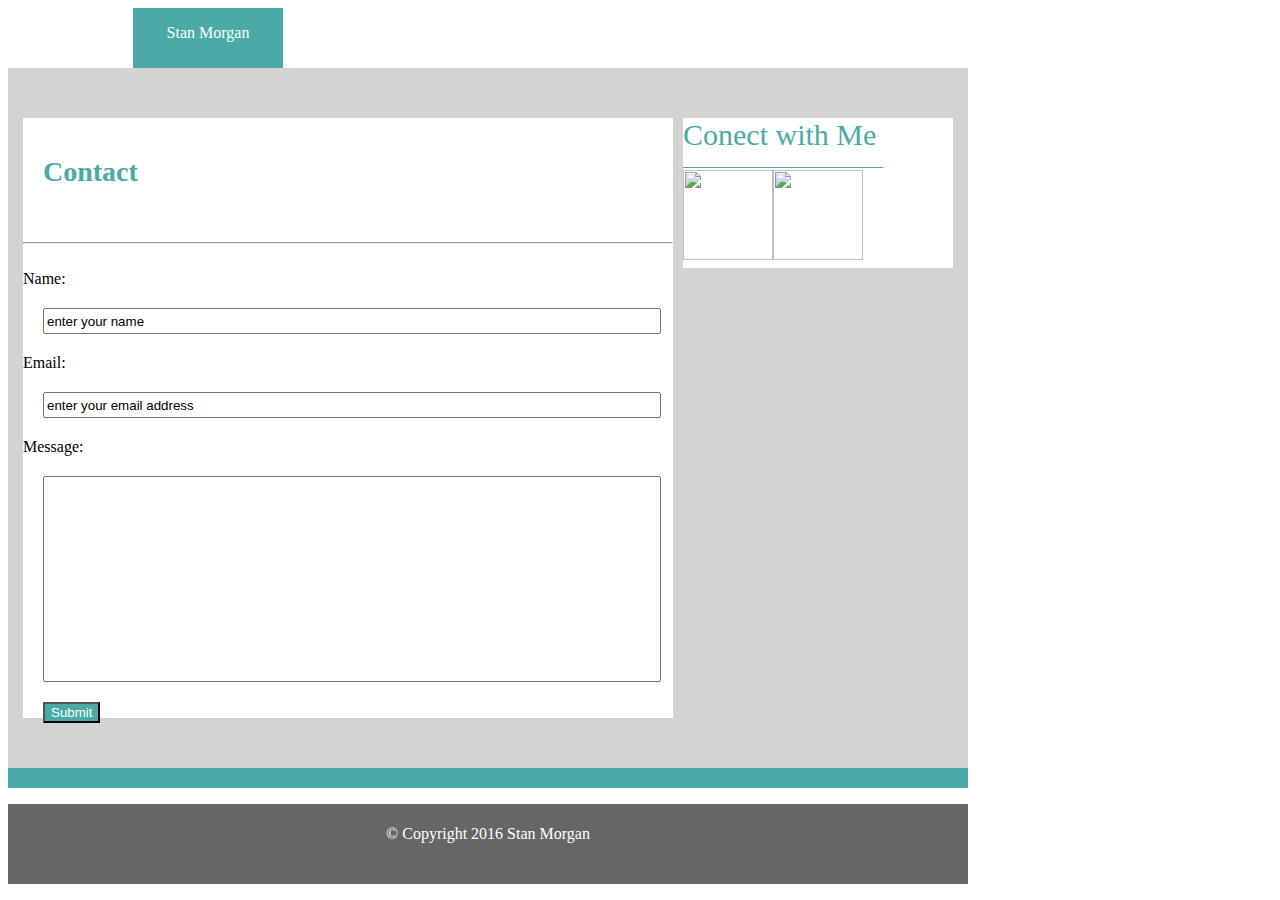
==== contact2.html @ 52e7b2e5 "initial commit" ====
<!DOCTYPE html>
<html>
<head>
	<title>Contact Info</title>
	<link rel="stylesheet" type="text/css" href="Assets/css/style.css">
</head>
<body>
      <div class="name">
     	  Stan Morgan
     </div>

      <div class="outer">
      	  
        <form>
             <p class="formname">Contact</p><br>
             <hr><br>
             Name: <br>
             <input class="nameinfo" type="text" name="name" value="enter your name"><br>
             Email:<br>
             <input class="nameinfo" type="text" name="email" value="enter your email address"><br>
             Message:<br>
             <input class="message" type="text" name="Message"><br>
             <input class="button" type="submit" value="Submit">

       </form>
      	  

          <div class="aside">
              <span class="s1">Conect with Me</span>
                <br>
              <span class="s2">_________________________</span>
              <img  src="https://assets-cdn.github.com/images/modules/logos_page/GitHub-Mark.png" height="90" width="90" align="center">
              <img src="https://pbs.twimg.com/profile_images/614583061448036352/CBpFkPaz.png" height="90" width="90" >
     	  	  
     	  	 </div>
     	  	
      </div>
         <footer>
    	       <p> &copy; Copyright 2016 Stan Morgan</p>
         </footer>
</body>
</html>
---- Assets/css/style.css ----
.name{
	color: white;
    background:  #4aaaa5;
    width: 150px;
    height: 60px;
    margin-left: 125px;
    text-align: center;
    line-height: 50px;
}

.contact{
	color: #4aaaa5;
    background:  #4aaaa5;
    width: 50px;
    height: 60px;
    float: left;
    text-align: center;
    line-height: 50px;
}

.wrapper{
     background: #d3d3d3;
     width:  960px;
     height: 550px;
     position: relative;
     border-bottom-style: solid;
     border-bottom-color: #4aaaa5;
     border-bottom-width: 20px;
}

.content{
	
	width: 650px;
	height: 450px;
	background: white;
	top: 40px;
	left: 20px;
	position: absolute;
}

img{
	float: left;
	border: 20px;
}

.s1{
	font-size: 30px;
	color: #4aaaa5;
}

.s2{
	color: #4aaaa5;
}

.connect{
	width: 270px;
	height:150px;
	position: absolute;
	background: white;
	top:40px;
	right: 10px;
}

footer{
	height: 80px;
	width: 960px;
	text-align: center;
	background: #666666;
	line-height: 60px;
	color: white;

}

.outer{
	 background: #d3d3d3;
     width:  960px;
     height: 700px;
     position: relative;
     border-bottom-style: solid;
     border-bottom-color: #4aaaa5;
     border-bottom-width: 20px;
}

form{
	width: 650px;
	height: 600px;
	background: white;
	position: absolute;
	top: 50px;
	left: 15px;

}

.aside{
	width: 270px;
	height:150px;
	position: absolute;
	background: white;
	top:50px;
	right: 15px;
}

.s3{
	font-size: 22px;
	right: 50px;

}

.s4{
	color: #4aaaa5;
	right: 50px;
}

.enterinfo{
	height: 30px;
	width: 550px;
	background: white;
	border-style: solid;
	border-color:  #4aaaa5;
	border-width: 1px;
	position: absolute;
	left: 50px;
}

.entermessage{
	height: 200px;
	width: 550px;
	background: white;
	border-style: solid;
	border-color:  #4aaaa5;
	border-width: 1px;
	position: absolute;
	left: 50px;
}

.submit{
	height: 30px;
	width: 70px;
	background: #4aaaa5;
	color: white;
	font-size: 22px;
    position: absolute;
	left: 50px;
	bottom: 50px;
}

.formname{
	font-size: 28px;
	color: #4aaaa5;
	padding-top: 10px;
	font-weight: bold;
	margin-left: 20px;
}

.nameinfo{
	margin-top: 20px;
	margin-bottom: 20px;
	margin-left: 20px;
	height: 20px;
	width: 610px;
}

.message{
	margin-top: 20px;
	margin-bottom: 20px;
	margin-left: 20px;
	height: 200px;
	width: 610px;
}

.button{
	margin-left: 20px;
	color: white;
	background: #4aaaa5;
	margin-bottom: 5px;
}
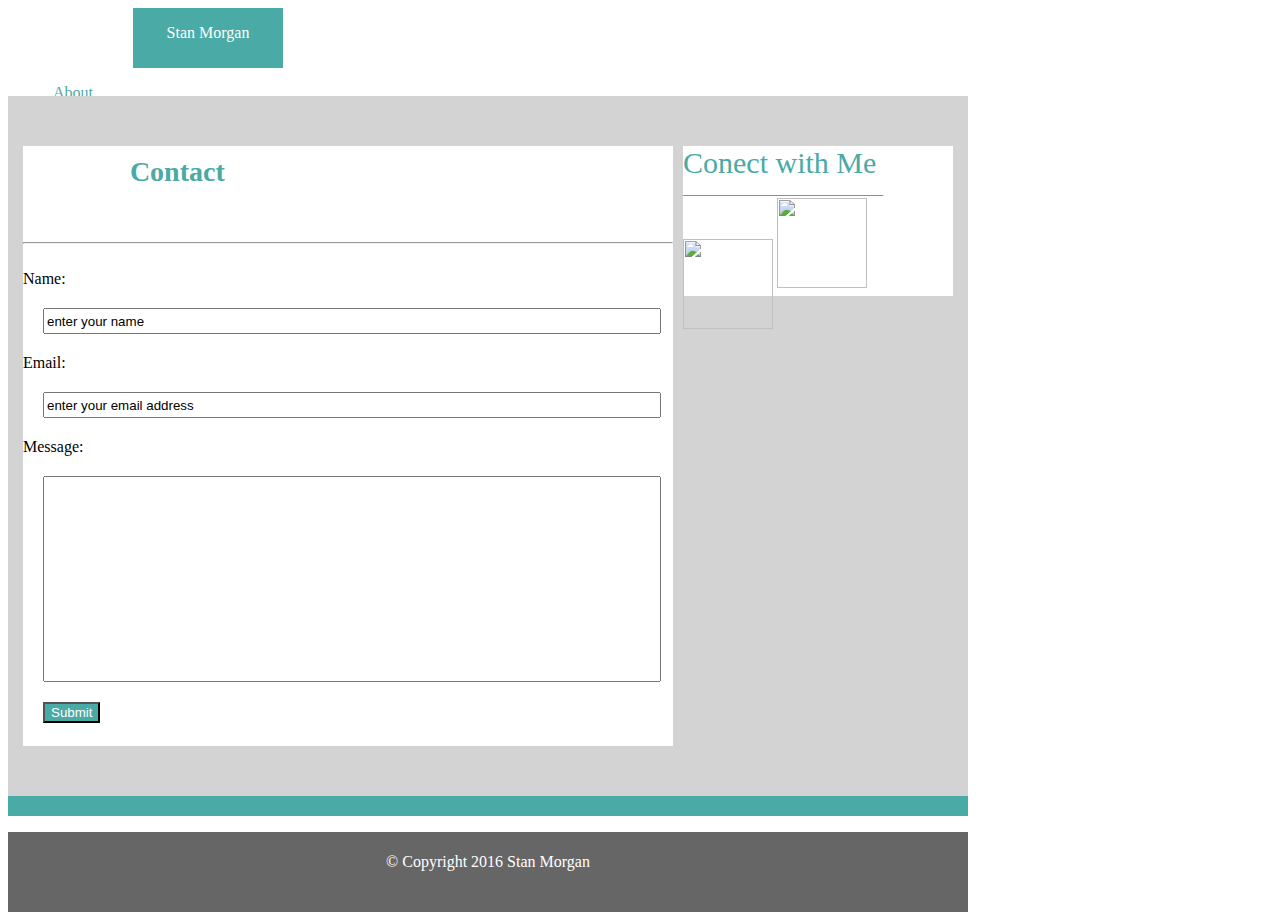
==== commit dea62299: "turn in" ====
--- a/contact2.html
+++ b/contact2.html
@@ -8,6 +8,15 @@
       <div class="name">
      	  Stan Morgan
      </div>
+
+     
+         <ul>
+             <li>About</li>
+             <li>Portfolio</li>
+             <li>Contact</li>
+         </ul>  
+  
+     
 
       <div class="outer">
       	  
--- a/Assets/css/style.css
+++ b/Assets/css/style.css
@@ -35,14 +35,18 @@
 	background: white;
 	top: 40px;
 	left: 20px;
-	position: absolute;
-}
-
-img{
+	position: relative;
+}
+
+.pictute{
 	float: left;
 	border: 20px;
 }
-
+ 
+ .bio{
+ 	
+ 	position: relative;
+ }
 .s1{
 	font-size: 30px;
 	color: #4aaaa5;
@@ -85,10 +89,22 @@
 	width: 650px;
 	height: 600px;
 	background: white;
-	position: absolute;
+	position: relative;
 	top: 50px;
 	left: 15px;
 
+}
+
+ul{
+	list-style: none;
+	float: left;
+}
+
+li{
+	font-size: :18px;
+	color: #4aaaa5;
+	margin-left: 5px;
+	margin-right: 5px;
 }
 
 .aside{
@@ -118,7 +134,7 @@
 	border-style: solid;
 	border-color:  #4aaaa5;
 	border-width: 1px;
-	position: absolute;
+	position: relative;
 	left: 50px;
 }
 
@@ -129,7 +145,7 @@
 	border-style: solid;
 	border-color:  #4aaaa5;
 	border-width: 1px;
-	position: absolute;
+	position: relative;
 	left: 50px;
 }
 
@@ -139,7 +155,7 @@
 	background: #4aaaa5;
 	color: white;
 	font-size: 22px;
-    position: absolute;
+    position: relative;
 	left: 50px;
 	bottom: 50px;
 }
@@ -175,3 +191,383 @@
 	margin-bottom: 5px;
 }
 
+.container{
+     background: #d3d3d3;
+     width:  960px;
+     height: 550px;
+     position: relative;
+     border-bottom-style: solid;
+     border-bottom-color: #4aaaa5;
+     border-bottom-width: 20px;
+}
+
+.inner{
+
+}
+
+
+
+/*  beginning of media queries */
+@media screen and (max-width: 980px){
+
+	.wrapper{
+		width:  100%;
+		height: 750px;
+	}
+
+	.content{
+		width:40%;
+		float: left;
+        display: block;
+        margin-left: 10%;
+        height: 650px;
+        position: relative;
+
+	}
+
+	.connect{
+		width:25%;
+		float: left;
+        display: block;
+        margin-right: 10%;
+
+	}
+
+	.picture{
+		width: 80%;
+		margin: 10%;
+
+	}
+
+	.outer{
+	 background: #d3d3d3;
+     width:  100%;
+     height: 700px;
+     position: relative;
+     border-bottom-style: solid;
+     border-bottom-color: #4aaaa5;
+     border-bottom-width: 20px;
+   }
+
+   form{
+	width: 40%;
+	height: 600px;
+	background: white;
+	position: relative;
+	top: 50px;
+	left: 15px;
+
+   }
+
+   .formname{
+	font-size: 28px;
+	color: #4aaaa5;
+	padding-top: 10px;
+	font-weight: bold;
+	margin-left: 20px;
+}
+
+.nameinfo{
+	margin-top: 20px;
+	margin-bottom: 20px;
+	margin-left: 20px;
+	height: 20px;
+	width: 90%;
+	margin-left: 5%;
+	margin-right: 5%;
+}
+
+.message{
+	margin-top: 20px;
+	margin-bottom: 20px;
+	margin-left: 20px;
+	height: 200px;
+	width: 610px;
+	width: 90%;
+	margin-left: 5%;
+	margin-right: 5%;
+}
+
+.button{
+	margin-left: 20px;
+	color: white;
+	background: #4aaaa5;
+	margin-bottom: 5px;
+}
+
+.aside{
+	width: 25%;
+	height:150px;
+	position: absolute;
+	background: white;
+	top:50px;
+	right: 15%;
+}
+
+.container{
+	 background: #d3d3d3;
+     width:  960px;
+     height: 700px;
+     position: relative;
+     border-bottom-style: solid;
+     border-bottom-color: #4aaaa5;
+     border-bottom-width: 20px;
+}
+
+.inner{
+	width: 650px;
+	height: 600px;
+	background: white;
+	position: relative;
+	float: left;
+	top-margin: 50px;
+	left-margin: 50px;
+}
+
+.satcom{
+	width: 200px;
+	overflow: auto;
+	position: relative;
+	float: left;
+	margin: 20px 0 25px;
+}
+
+.computers{
+	width: 200px;
+	overflow: auto;
+	position: relative;
+	float: left;
+	margin: 20px 0 25px;
+}
+
+.bball{
+	width: 200px;
+	overflow: auto;
+	position: relative;
+	float: left;
+	margin: 20px 0 25px;
+}
+
+.sfood{
+	width: 200px;
+	overflow: auto;
+	position: relative;
+	float: left;
+	margin: 20px 0 25px;
+}
+
+h3{
+	margin-bottom: 20px;
+	height: 30px;
+}
+
+}
+
+
+
+
+@media screen and (max-width: 768px){
+
+	.wrapper{
+		width:  100%;
+		height: 850px;
+	}
+
+	.content{
+		width:88%;
+		float: left;
+        display: block;
+        margin-left: 6%;
+        height: 600px;
+        position: relative;
+
+	}
+
+	.picture{
+		width: 40%;
+		margin: 10%;
+
+	}
+
+	.connect{
+		float: left;
+		position: relative;
+		width: 100%;
+		margin-left: 5%;
+		margin-right: 5%;
+		margin-bottom: 0;
+     }
+
+     .outer{
+	 background: #d3d3d3;
+     width:  100%;
+     height: 750px;
+     position: relative;
+     border-bottom-style: solid;
+     border-bottom-color: #4aaaa5;
+     border-bottom-width: 100%;
+   }
+
+   form{
+	width: 94%;
+	height: 500px;
+	background: white;
+	position: relative;
+	top: 50px;
+	margin-right: 3%;
+    margin-left:  1%;
+   }
+
+   .formname{
+	font-size: 28px;
+	color: #4aaaa5;
+	padding-top: 10px;
+	font-weight: bold;
+	margin-left: 20px;
+}
+
+.nameinfo{
+	margin-top: 20px;
+	margin-bottom: 20px;
+	margin-left: 20px;
+	height: 20px;
+	width: 90%;
+	margin-left: 5%;
+	margin-right: 5%;
+}
+
+.message{
+	margin-top: 20px;
+	margin-bottom: 20px;
+	margin-left: 20px;
+	height: 140px;
+	width: 90%;
+	margin-left: 5%;
+	margin-right: 5%;
+}
+
+.button{
+	margin-left: 20px;
+	color: white;
+	background: #4aaaa5;
+	margin-bottom: 5px;
+}
+
+.aside{
+	width: 94%;
+	height:150px;
+	position: relative;
+	background: white;
+	top:80px;
+	margin-right: 3%;
+    margin-left:  18%;
+	
+}
+
+}	
+
+@media screen and (max-width: 640px){
+
+	.wrapper{
+		width:  100%;
+		height: 950px;
+	}
+
+	.content{
+		width:94%;
+		
+        display: block;
+        margin-left: 2%;
+        margin-right: 2%;
+        height: 650px;
+        position: relative;
+
+	}
+
+	.connect{
+		width:96%;
+		display: block;
+        margin-left: 2%;
+        margin-right: 2%;
+		clear: both;
+        display: block;
+        position: relative;
+        margin-bottom: 1%;
+
+	}
+
+	.picture{
+		width: 80%;
+		margin: 10%;
+
+	}
+
+	   .outer{
+	 background: #d3d3d3;
+     width:  100%;
+     height: 750px;
+     position: relative;
+     border-bottom-style: solid;
+     border-bottom-color: #4aaaa5;
+     border-bottom-width: 100%;
+   }
+
+   form{
+	width: 92%;
+	height: 500px;
+	background: white;
+	position: relative;
+	top: 50px;
+	margin-left: 2%;
+	margin-right: 2%;
+
+   }
+
+   .formname{
+	font-size: 28px;
+	color: #4aaaa5;
+	padding-top: 10px;
+	font-weight: bold;
+	margin-left: 20px;
+}
+
+.nameinfo{
+	margin-top: 20px;
+	margin-bottom: 20px;
+	margin-left: 20px;
+	height: 20px;
+	width: 90%;
+	margin-left: 5%;
+	margin-right: 5%;
+}
+
+.message{
+	margin-top: 20px;
+	margin-bottom: 20px;
+	margin-left: 20px;
+	height: 140px;
+	width: 90%;
+	margin-left: 5%;
+	margin-right: 5%;
+}
+
+.button{
+	margin-left: 20px;
+	color: white;
+	background: #4aaaa5;
+	margin-bottom: 5px;
+}
+
+.aside{
+	width: 92%;
+	height:150px;
+	position: relative;
+	background: white;
+	top:80px;
+	margin-left: 19%;
+	margin-right: 2%;
+}
+
+}
+
+
